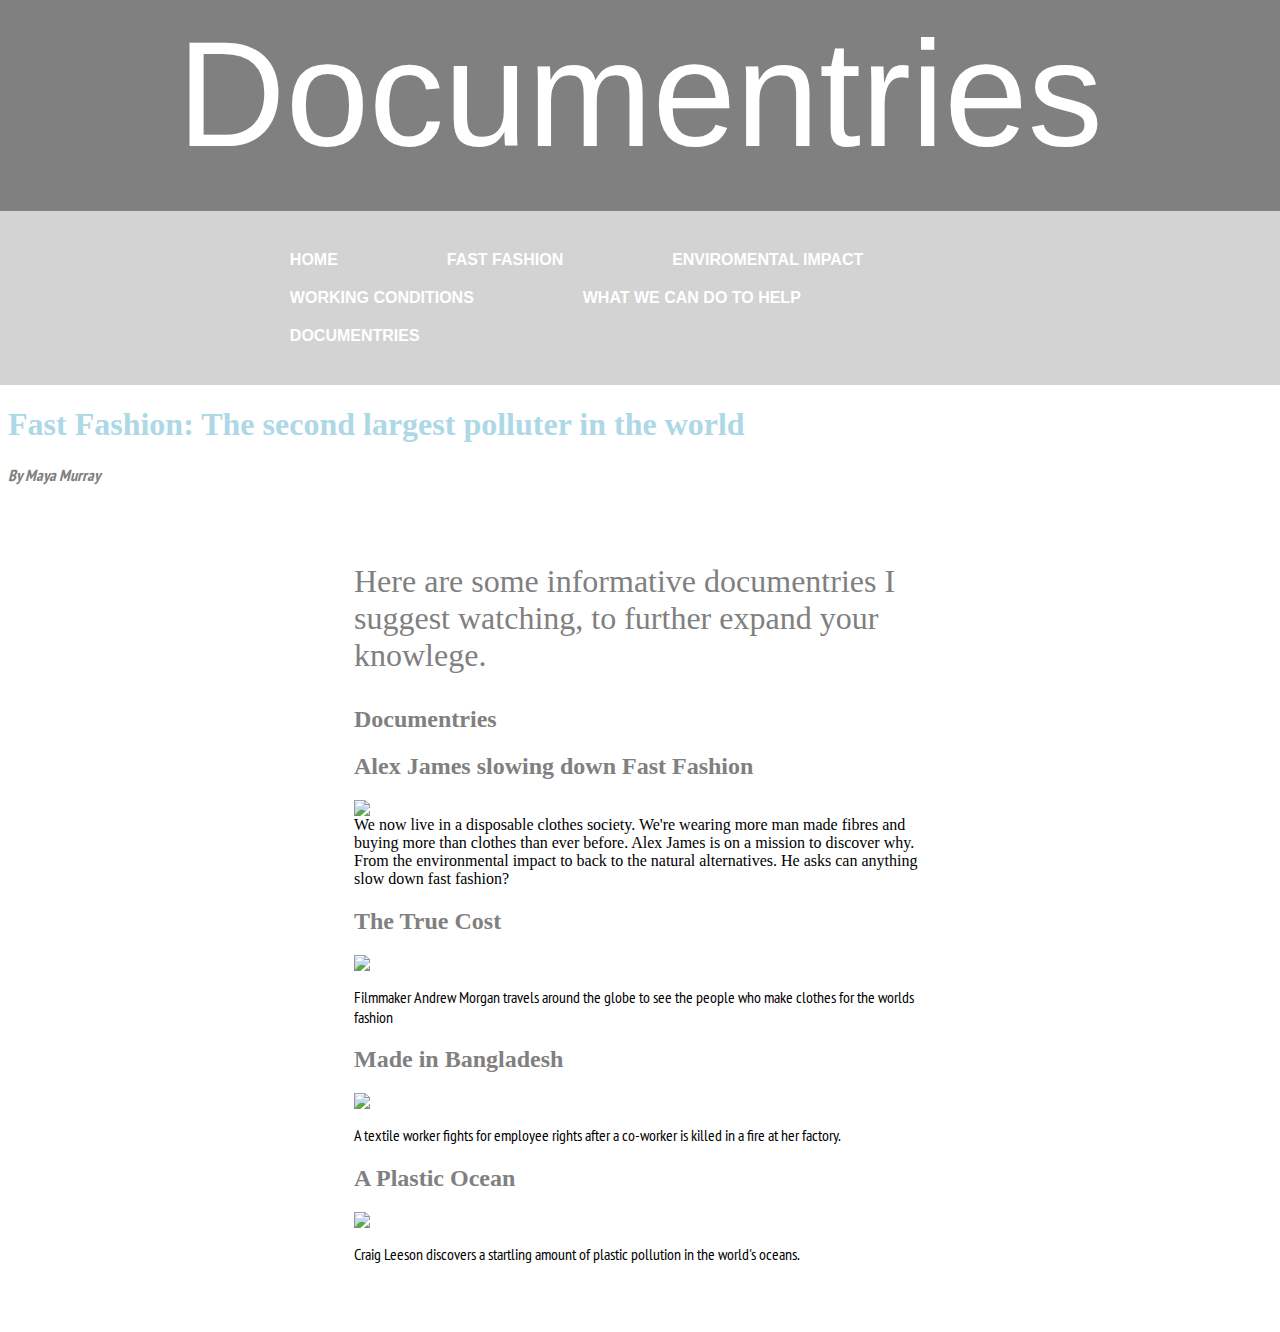
==== documentries.html @ 6036c169 "Add files via upload" ====
<!DOCTYPE html>
<html>

<head>
  <title>Page Title</title>
  <link rel="stylesheet" type="text/css" href="style.css">
  <link rel="preconnect" href="https://fonts.gstatic.com">
<link href="https://fonts.googleapis.com/css2?family=Bebas+Neue&display=swap" rel="stylesheet">
<link rel="preconnect" href="https://fonts.googleapis.com">
<link rel="preconnect" href="https://fonts.gstatic.com" crossorigin>
<link href="https://fonts.googleapis.com/css2?family=PT+Sans+Narrow&display=swap" rel="stylesheet">
</head>

<body>

		<header>
	Documentries
		</header>
	  <nav>
	    <ul>
	      <li><a href="\\internal.waitakigirlshigh.school.nz\users\Home\Students\mmurray\Documents\fast fashion\index.html">Home</a></li>
	       <li><a href= "\\internal.waitakigirlshigh.school.nz\users\Home\Students\mmurray\Documents\fast fashion\fast fashion.html">Fast fashion</a></li>
	        <li><a href= "\\internal.waitakigirlshigh.school.nz\users\Home\Students\mmurray\Documents\fast fashion\enviromental impact.html.html">Enviromental impact</a></li>
	      <li><a href="\\internal.waitakigirlshigh.school.nz\users\Home\Students\mmurray\Documents\fast fashion\working conditions.html">Working conditions</a></li>
	      <li><a href="\\internal.waitakigirlshigh.school.nz\users\Home\Students\mmurray\Documents\fast fashion\what we can do to help.html">What we can do to help</a></li>
	             
	                  <li><a href="\\internal.waitakigirlshigh.school.nz\users\Home\Students\mmurray\Documents\fast fashion\documentries.html">Documentries</a></li>
	    </ul>
	  </nav>

	<h1 id="home">Fast Fashion: The second largest polluter in the world</h1>

<p class="byline">By Maya Murray</p>
<div id="wrapper">
<p class="intro">Here are some informative documentries I suggest watching, to further expand your knowlege.<p>

<p></p>








<h2 id="documentries">Documentries</h2>

<h2 id="alex james slowing down fast fashion">Alex James slowing down Fast Fashion</h2>

<img id='secondary' src=https://m.media-amazon.com/images/M/MV5BMTg1MjIyMDY2OF5BMl5BanBnXkFtZTgwODQ5NzE1OTE@._V1_.jpg


<p>We now live in a disposable clothes society. We're wearing more man made fibres and buying more than clothes than ever before. Alex James is on a mission to discover why. From the environmental impact to back to the natural alternatives. He asks can anything slow down fast fashion?</p>


<h2 id="the true cost ">The True Cost </h2>

<img id='third' src=https://upload.wikimedia.org/wikipedia/en/3/3f/The_True_Cost.jpg>

<p>Filmmaker Andrew Morgan travels around the globe to see the people who make clothes for the worlds fashion</p>


<h2 id="made in bangladesh">Made in Bangladesh</h2>

<img id='fourth' src=https://m.media-amazon.com/images/M/MV5BMTU5M2RkZTUtNzAwNy00NDBhLThiYjktY2EyNGE0MDhhNjk0XkEyXkFqcGdeQXVyNjE4OTQ3NTU@._V1_.jpg>

<p>A textile worker fights for employee rights after a co-worker is killed in a fire at her factory.</p>


<h2 id="a plastic ocean">A Plastic Ocean</h2>

<img id='fifth' src=https://m.media-amazon.com/images/M/MV5BMTk5MTU0MTA2OF5BMl5BanBnXkFtZTgwMzQ3MjQ5MDI@._V1_.jpg>

<p>Craig Leeson discovers a startling amount of plastic pollution in the world's oceans.</p>
---- style.css ----
body {
  background: white;
}

h1 {
	color: lightblue;
	font-family: roboto;
	font-size: 200%;
}

h2 {
  color:grey;
}

.byline {
  font-style: italic;
  font-weight: bold;
  color: grey;
}

p{
 font-family: 'PT Sans Narrow', sans-serif;
}
.intro{
  font-size: 200%;
  font-family: roboto;
  color:#808080;
}

#main {
  width: 60%;
  display: block;
  margin: auto;
}
  
#wrapper {
   background: white;
   width: 50%;
   margin: auto;
   padding: 30px;
  
}

header {
 background-color: grey;
  margin: -30px;
  color: white;
  padding: 30px;
  font-size: 150px;
  font-family: 'Francois', sans-serif;
  text-align: center;
}

nav {
  background-color: lightgrey;
  padding: 30px;
  color: white;
  margin-top: 30px;
  margin-left: -30px;
  margin-right: -30px;
  text-transform: uppercase;
  font-family: helvetica;
  font-weight: bold;
}

nav ul li {
  display: inline-block;

  margin: 0 5%;
}

nav ul {
  width: 70%;
  margin: auto;
}

nav ul li a {
  color: white;
  text-decoration: none;
  display: block;
  padding: 10px;
}

li a:hover {
  text-shadow: 2px 2px 5px white;
}
   
  #secondary {
  width: 20%;
  display: block;
  margin: 300spx;
  
}

  #third {
  width: 20%;
  display: block;
  margin: 300spx;
  
   }
  
    #fourth {
  width: 20%;
  display: block;
  margin: 300spx;
  
 }
    #fifth{
  width: 20%;
  display: block;
  margin: 300spx;
  
  
}

    #AralSea{
  width: ;
  display: inline;
  margin: auto;
  padding:10px;
    }
    
      #AralSea2{
  width: ;
  display: inline;
  margin: auto;
  padding:10px;
}
  
  * {
  box-sizing: border-box;
}

.column {
  float: left;
  width: 50%;
  padding: 5px;
}

/* Clearfix (clear floats) */
.row::after {
  content: "";
  clear: both;
  display: table;
  
}

  #wycdth{
  width: 50%;
  display: block;
  margin: 300spx;
  
  }
  
    #wycdth2{
  width: 30%;
  display: block;
  margin: 300spx;
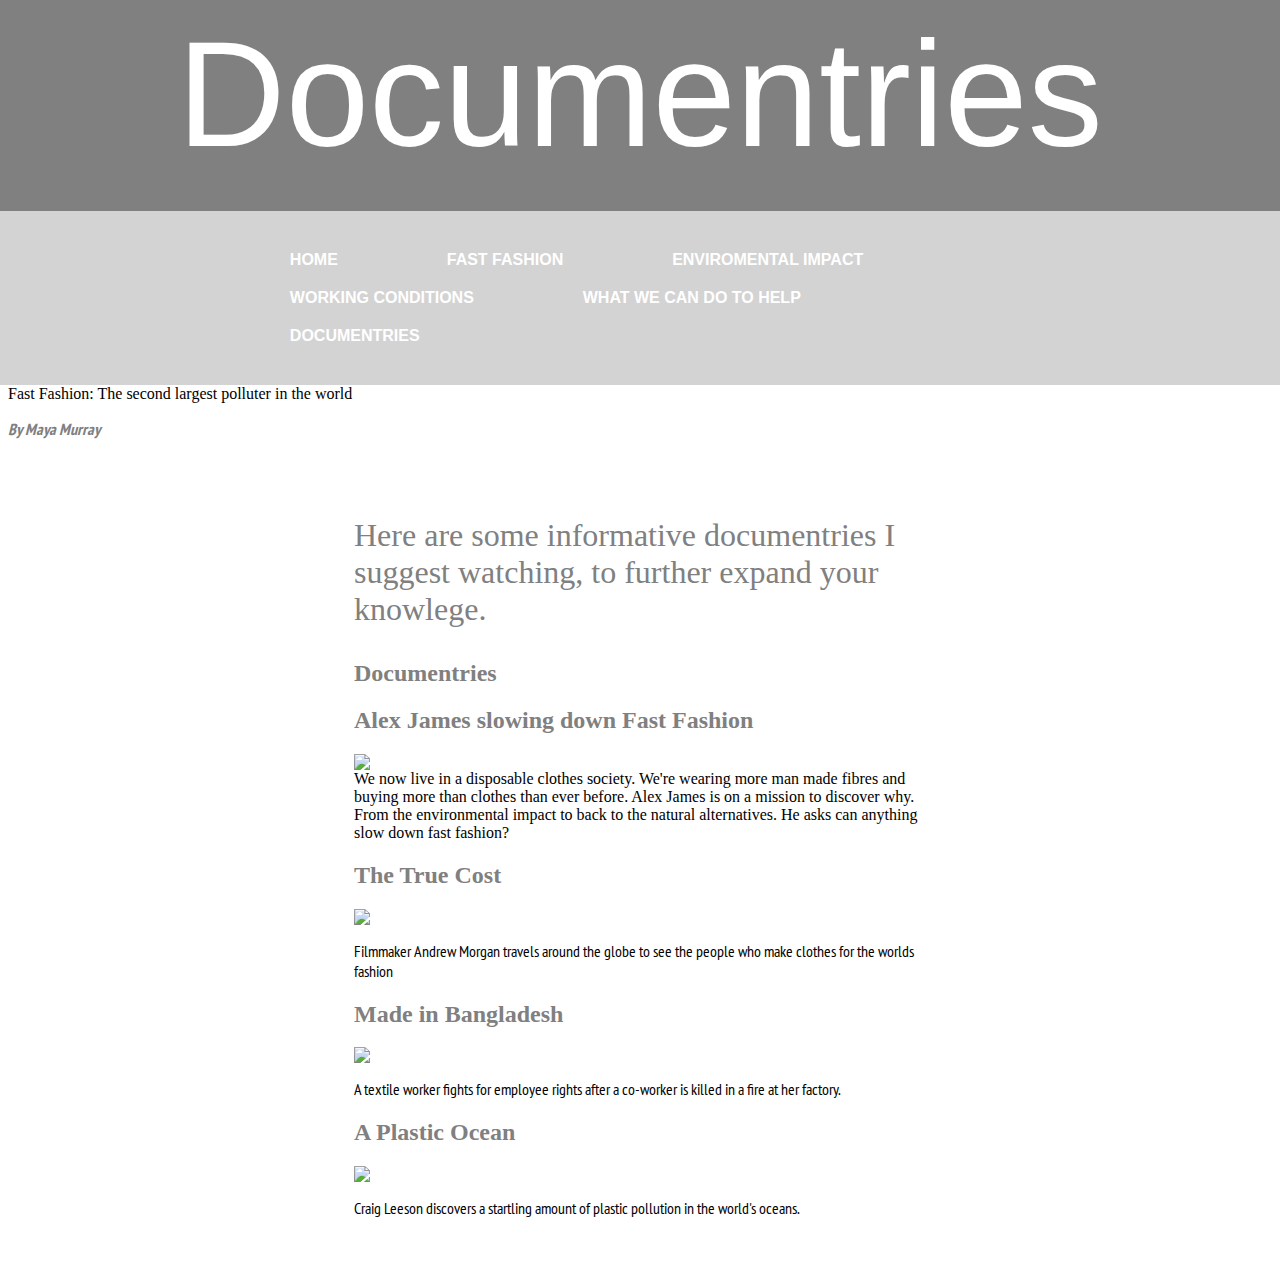
==== commit 48ec12ad: "Update documentries.html" ====
--- a/documentries.html
+++ b/documentries.html
@@ -16,17 +16,16 @@
 		<header>
 	Documentries
 		</header>
-	  <nav>
+ <nav>
 	    <ul>
-	      <li><a href="\\internal.waitakigirlshigh.school.nz\users\Home\Students\mmurray\Documents\fast fashion\index.html">Home</a></li>
-	       <li><a href= "\\internal.waitakigirlshigh.school.nz\users\Home\Students\mmurray\Documents\fast fashion\fast fashion.html">Fast fashion</a></li>
-	        <li><a href= "\\internal.waitakigirlshigh.school.nz\users\Home\Students\mmurray\Documents\fast fashion\enviromental impact.html.html">Enviromental impact</a></li>
-	      <li><a href="\\internal.waitakigirlshigh.school.nz\users\Home\Students\mmurray\Documents\fast fashion\working conditions.html">Working conditions</a></li>
-	      <li><a href="\\internal.waitakigirlshigh.school.nz\users\Home\Students\mmurray\Documents\fast fashion\what we can do to help.html">What we can do to help</a></li>
-	             
-	                  <li><a href="\\internal.waitakigirlshigh.school.nz\users\Home\Students\mmurray\Documents\fast fashion\documentries.html">Documentries</a></li>
+	      <li><a href="index.html">Home</a></li>
+	       <li><a href= "fast fashion.html">Fast fashion</a></li>
+	        <li><a href= "enviromental impact.html.html">Enviromental impact</a></li>
+	      <li><a href="working conditions.html">Working conditions</a></li>
+	      <li><a href="what we can do to help.html">What we can do to help</a></li>
+	             <li><a href="documentries.html">Documentries</a></li>
 	    </ul>
-	  </nav>
+	  </nav
 
 	<h1 id="home">Fast Fashion: The second largest polluter in the world</h1>
 
@@ -71,4 +70,4 @@
 
 <img id='fifth' src=https://m.media-amazon.com/images/M/MV5BMTk5MTU0MTA2OF5BMl5BanBnXkFtZTgwMzQ3MjQ5MDI@._V1_.jpg>
 
-<p>Craig Leeson discovers a startling amount of plastic pollution in the world's oceans.</p>+<p>Craig Leeson discovers a startling amount of plastic pollution in the world's oceans.</p>
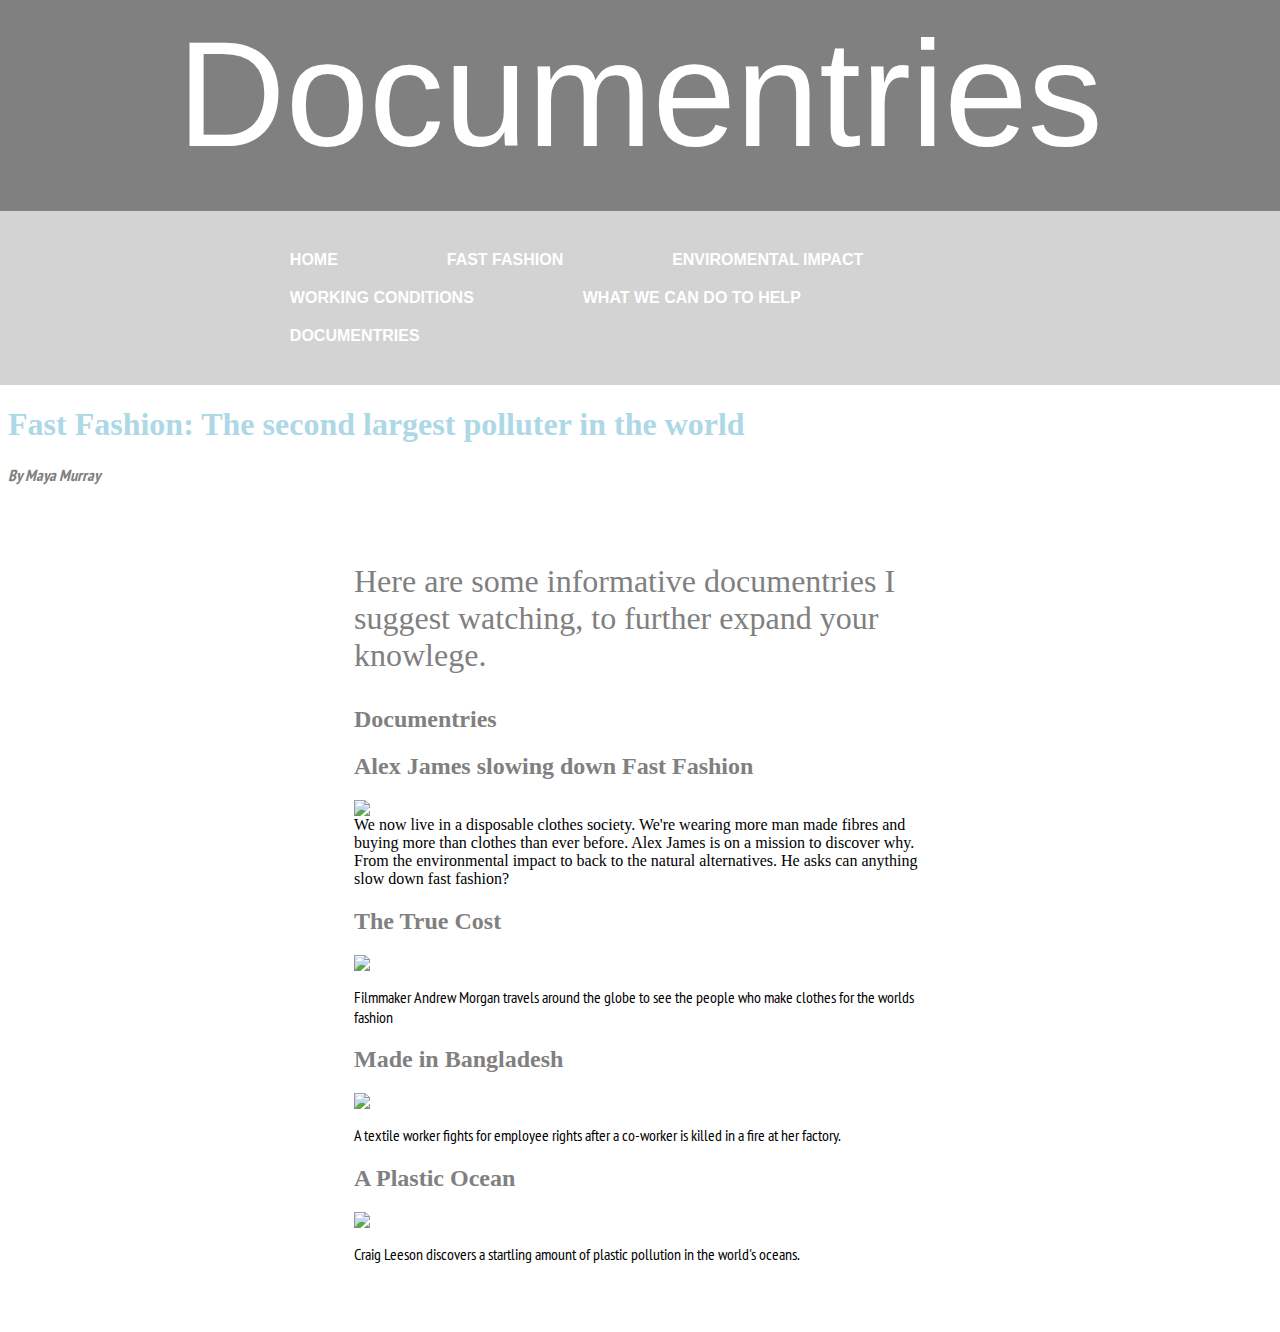
==== commit 31a6690a: "Update documentries.html" ====
--- a/documentries.html
+++ b/documentries.html
@@ -25,7 +25,7 @@
 	      <li><a href="what we can do to help.html">What we can do to help</a></li>
 	             <li><a href="documentries.html">Documentries</a></li>
 	    </ul>
-	  </nav
+	</nav>
 
 	<h1 id="home">Fast Fashion: The second largest polluter in the world</h1>
 
